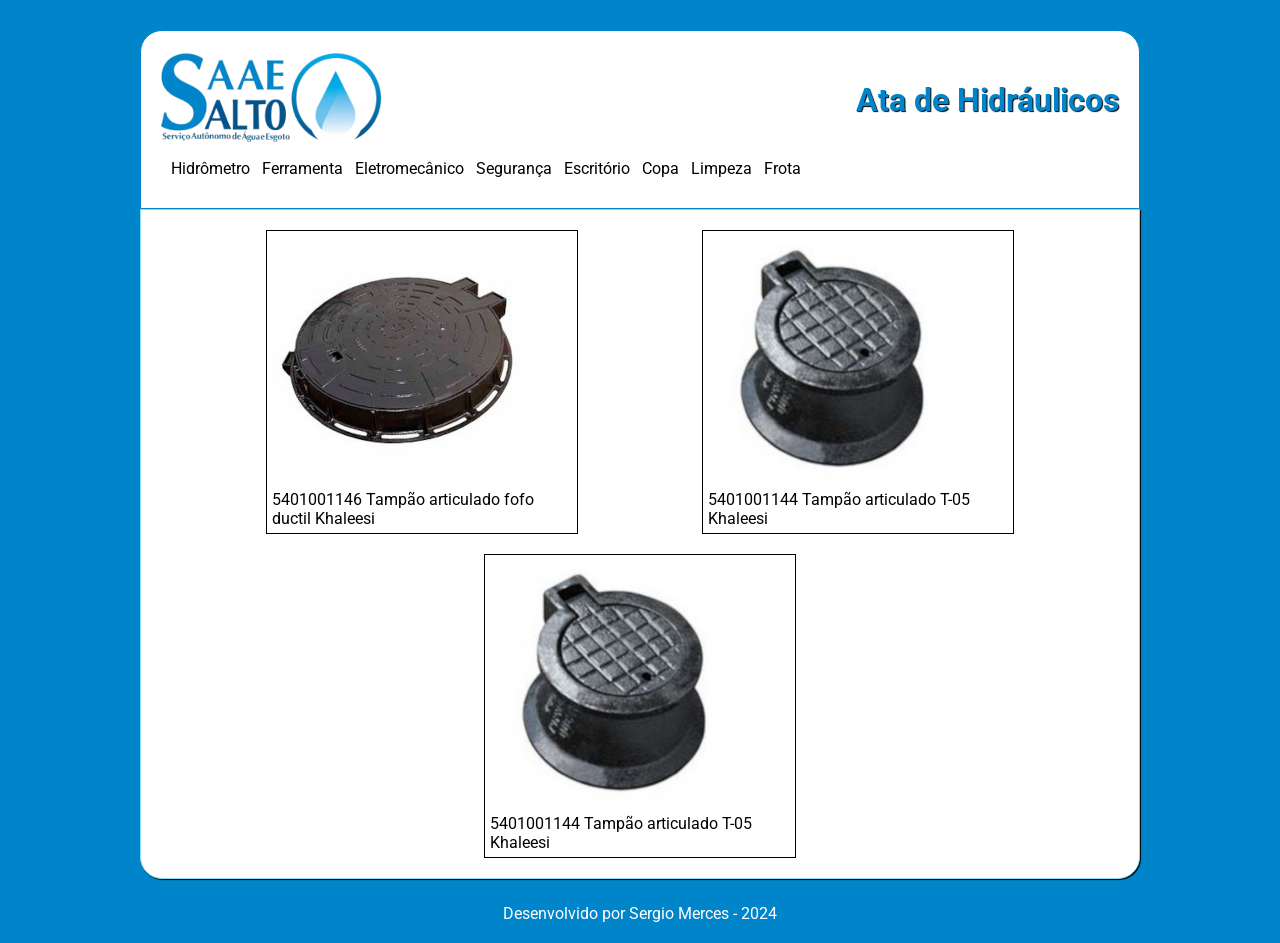
==== hidraulico.html @ 015e3dd2 "página inicial e de hidráulicos" ====
<!DOCTYPE html>
<html lang="pt-BR">
<head>
    <meta charset="UTF-8">
    <meta name="viewport" content="width=device-width, initial-scale=1.0">
    <meta name="author" content="Sergio Merces">
    <meta name="reply-to" content="sergio.merces@gmail.com">
    <title>Atas de Hidráulicos</title>
    <link rel="stylesheet" href="./css/main.css">
    <link rel="stylesheet" href="./css/hidraulico.css">
    <link rel="shortcut icon" href="./img/logo_saae.ico" type="image/x-icon">
</head>
<body onload="carregarLista()">
    <main>
        <header>
            <div id="logo">
                <img src="./img/logo_saae.png" alt="SAAE Serviço Autônomo de Água e Esgoto de Salto">
            </div>
            <div id="marca">
                <h1>Ata de Hidráulicos</h1>
            </div>
            <nav>
                <ul>
                    <li>Hidrômetro</li>
                    <li>Ferramenta</li>
                    <li>Eletromecânico</li>
                    <li>Segurança</li>
                    <li>Escritório</li>
                    <li>Copa</li>
                    <li>Limpeza</li>
                    <li>Frota</li>
                </ul>
            </nav>
        </header>
        <section id="conteudo">
            
        </section>
        <footer>
            <p>Desenvolvido por Sergio Merces - 2024</p>
        </footer>
    </main>
    <script src="./js/hidraulico.js"></script>
</body>
</html>
---- css/main.css ----
@charset "UTF-8";

@import url('https://fonts.googleapis.com/css2?family=Roboto:ital,wght@0,100;0,300;0,400;0,500;0,700;0,900;1,100;1,300;1,400;1,500;1,700;1,900&display=swap');

* {
    margin: 0;
    padding: 0;
    box-sizing: 0;
}

body {
    background-color: #0085ca;
    font: normal 16px Roboto;
    color: #000000;
    display: flex;
    justify-content: center;
}

main {
    max-width: 1000px;
    min-width: 335px;
    padding: 20px;
    margin-top: 10px;
}

header {
    background-color: #ffffff;
    display: flex;
    align-items: center;
    justify-content: space-between;
    flex-wrap: wrap;
    padding: 20px;
    border: solid 1pt #0085ca;
    border-top-left-radius: 22px;
    border-top-right-radius: 22px;
}

div#marca > h1 {
    color: #0085ca;
    text-shadow: 1px 1px 1px #000000;
}

section {
    background-color: #ffffff;
    display: flex;
    justify-content: space-evenly;
    flex-wrap: wrap;
    gap: 20px;
    padding: 20px;
    border: solid 1pt #8ddffa;
    border-bottom-left-radius: 22px;
    border-bottom-right-radius: 22px;
    box-shadow: 1px 1px 1px;
}

div.ata {
    width: 300px;
    height: 80px;
    border: solid 1pt black;
    line-height: 80px;
    text-align: center;
    border-radius: 25px;
    box-shadow: 1px 1px 1px ;
    font-size: 1.5rem;
    font-weight:600;
    background-color:#06a6f7d7;
    color: #ffffff;
    text-shadow: 1px 1px 1px black;
}

footer {
    background-color: #0085ca;
    margin-top: 25px;
    text-align: center;
    color: #ffffff;
}
---- css/hidraulico.css ----
@charset "UTF-8";

nav > ul {
    display: flex;
    justify-content: space-between;
    gap: 12px;
    list-style-type: none;
    padding: 10px;
} 

section > div {
    width: 300px;
    border: solid 1pt black;
    padding: 5px;
}
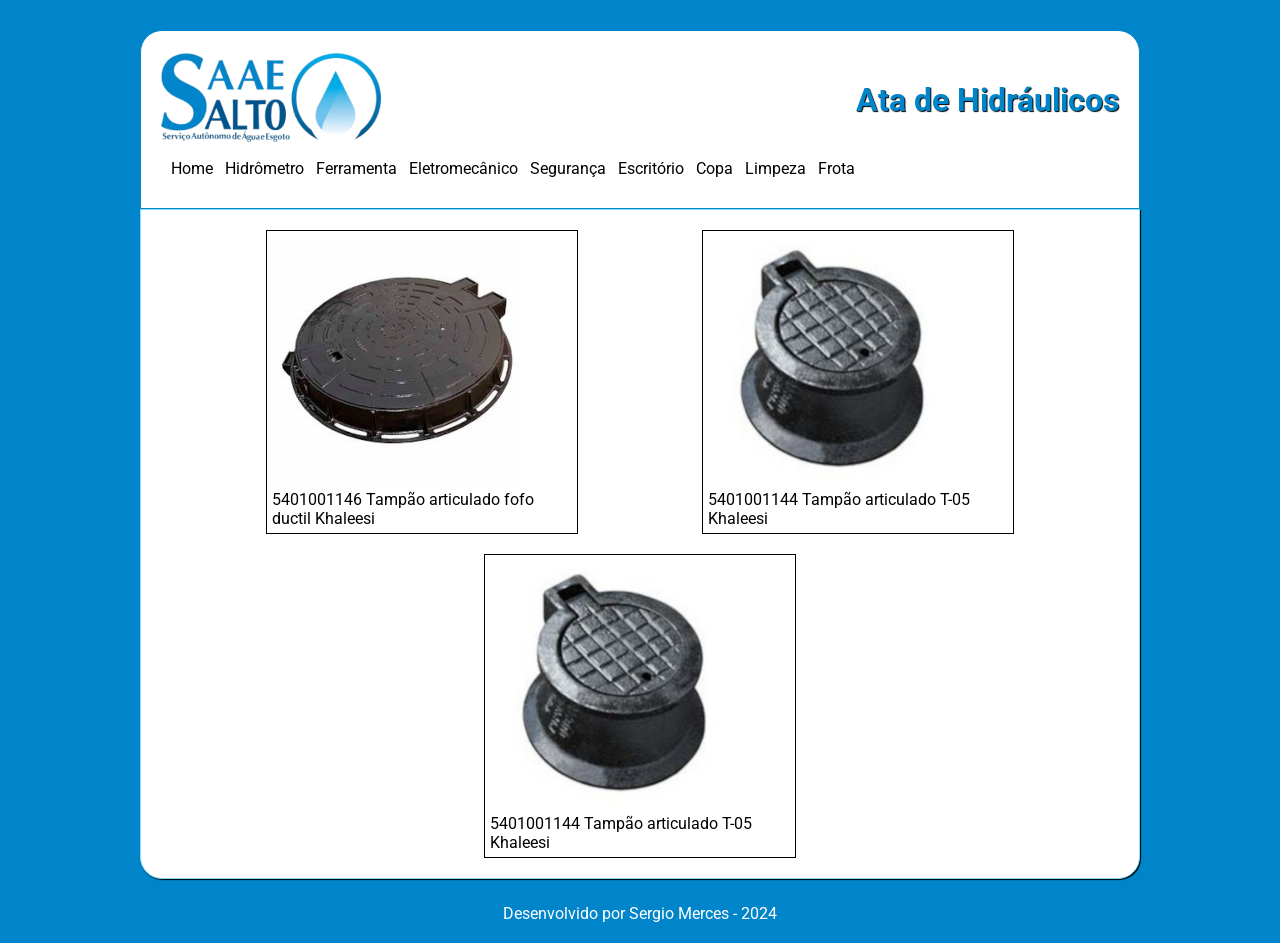
==== commit 98b0eb60: "link hidraulicos e alerta para não habilitados" ====
--- a/hidraulico.html
+++ b/hidraulico.html
@@ -21,6 +21,7 @@
             </div>
             <nav>
                 <ul>
+                    <li>Home</li>
                     <li>Hidrômetro</li>
                     <li>Ferramenta</li>
                     <li>Eletromecânico</li>
--- a/css/main.css
+++ b/css/main.css
@@ -68,6 +68,14 @@
     text-shadow: 1px 1px 1px black;
 }
 
+div.ata > a {
+    text-decoration: none;
+}
+
+div.ata > a:visited {
+    color: #ffffff;
+}
+
 footer {
     background-color: #0085ca;
     margin-top: 25px;
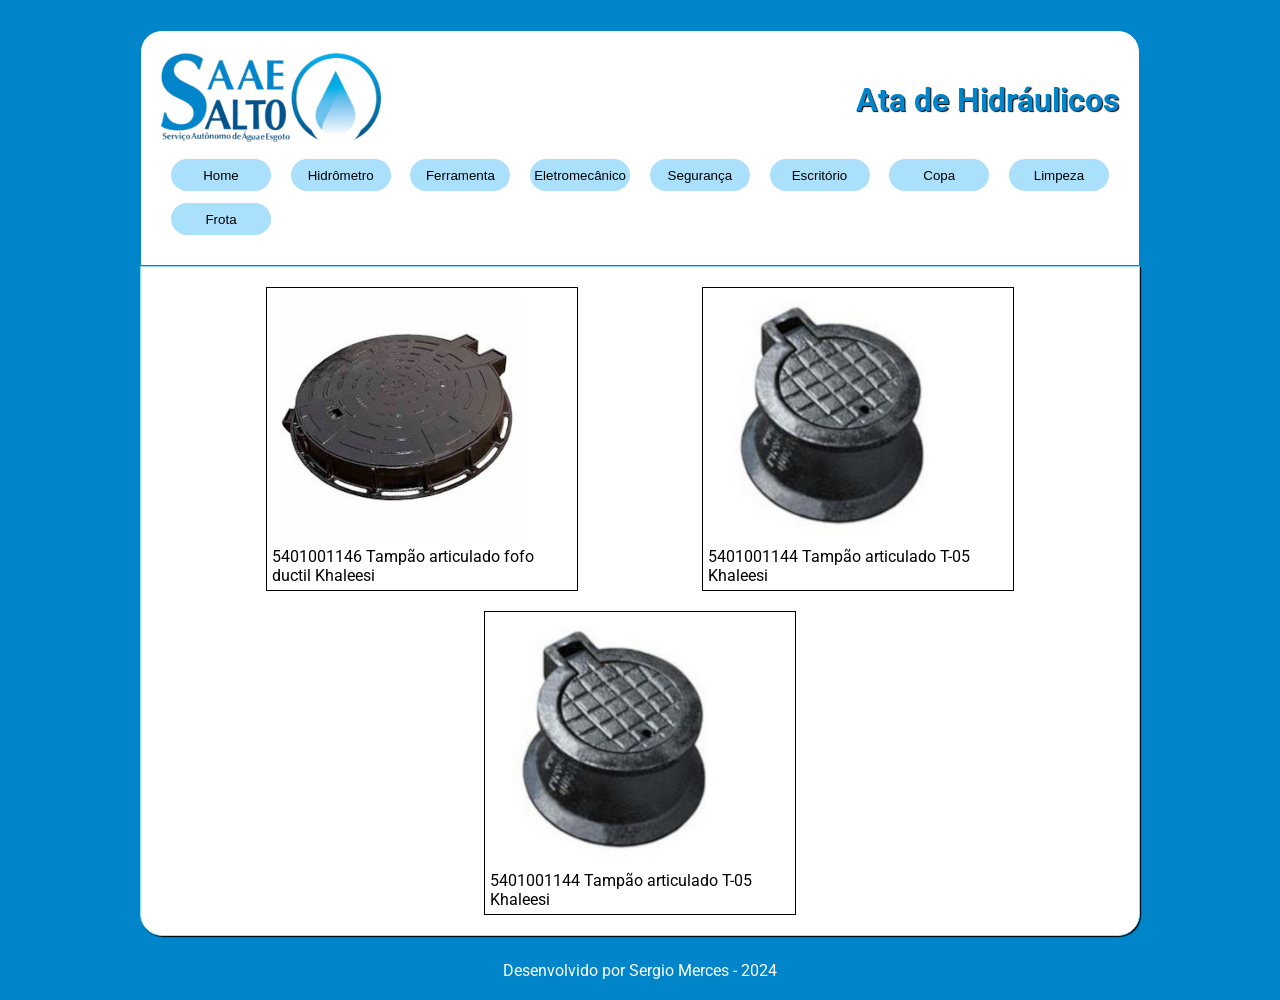
==== commit 68a389e9: "adicionand botoes ao menu de navegação" ====
--- a/hidraulico.html
+++ b/hidraulico.html
@@ -14,22 +14,24 @@
     <main>
         <header>
             <div id="logo">
-                <img src="./img/logo_saae.png" alt="SAAE Serviço Autônomo de Água e Esgoto de Salto">
+                <a href="./index.html">
+                    <img src="./img/logo_saae.png" alt="SAAE Serviço Autônomo de Água e Esgoto de Salto">
+                </a>
             </div>
             <div id="marca">
                 <h1>Ata de Hidráulicos</h1>
             </div>
             <nav>
-                <ul>
-                    <li>Home</li>
-                    <li>Hidrômetro</li>
-                    <li>Ferramenta</li>
-                    <li>Eletromecânico</li>
-                    <li>Segurança</li>
-                    <li>Escritório</li>
-                    <li>Copa</li>
-                    <li>Limpeza</li>
-                    <li>Frota</li>
+                <ul id="menu">
+                    <li><button>Home</button></li>
+                    <li><button>Hidrômetro</button></li>
+                    <li><button>Ferramenta</button></li>
+                    <li><button>Eletromecânico</button></li>
+                    <li><button>Segurança</button></li>
+                    <li><button>Escritório</button></li>
+                    <li><button>Copa</button></li>
+                    <li><button>Limpeza</button></li>
+                    <li><button>Frota</button></li>
                 </ul>
             </nav>
         </header>
--- a/css/hidraulico.css
+++ b/css/hidraulico.css
@@ -6,7 +6,16 @@
     gap: 12px;
     list-style-type: none;
     padding: 10px;
+    flex-wrap: wrap;
 } 
+
+ul#menu > li> button {
+    width: 100px;
+    height: 32px;
+    background-color: #9bdbfcd7;
+    border: 0;
+    border-radius: 22px;
+}
 
 section > div {
     width: 300px;
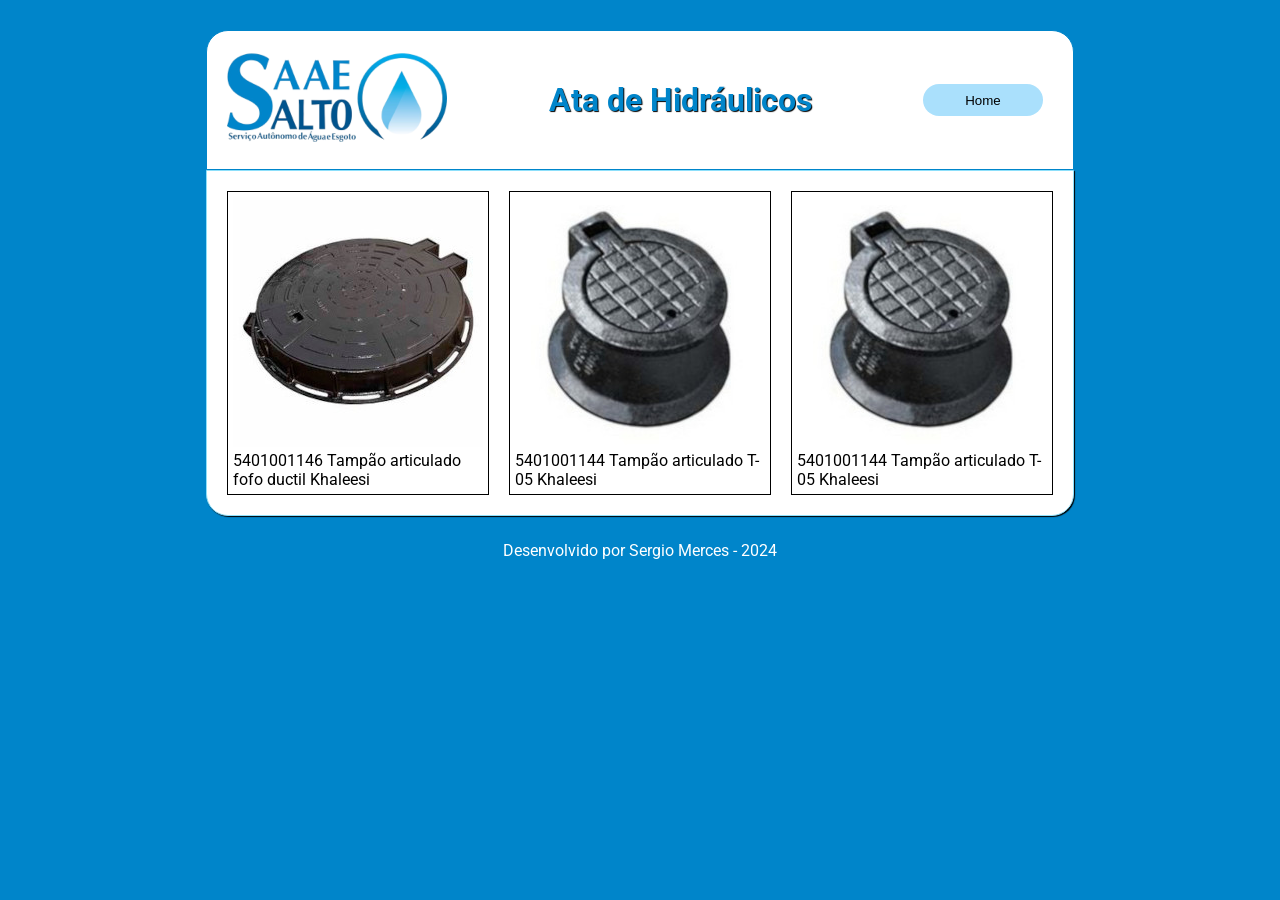
==== commit 772c2403: "ocultando temporariamente o menu não utilizado" ====
--- a/hidraulico.html
+++ b/hidraulico.html
@@ -23,15 +23,33 @@
             </div>
             <nav>
                 <ul id="menu">
-                    <li><button>Home</button></li>
-                    <li><button>Hidrômetro</button></li>
-                    <li><button>Ferramenta</button></li>
-                    <li><button>Eletromecânico</button></li>
+                    <li>
+                        <a href="./index.html"><button>Home</button></a>
+                    </li>
+                    
+                    <!-- 
+                    <li>
+                        <a href="#"><button onclick="avisarNaoHabilitado()">Hidrômetro</button></a>
+                    </li>
+                    <li>
+                        <a href="#"><button onclick="avisarNaoHabilitado()">Ferramenta</button></a>
+                    </li>
+                    <li>
+                        <a href="#"><button onclick="avisarNaoHabilitado()">Eletromecânico</button></a>
+                    </li>
                     <li><button>Segurança</button></li>
-                    <li><button>Escritório</button></li>
-                    <li><button>Copa</button></li>
-                    <li><button>Limpeza</button></li>
-                    <li><button>Frota</button></li>
+                    <li>
+                        <a href="#"><button onclick="avisarNaoHabilitado()">Escritório</button></a>
+                    </li>
+                    <li>
+                        <a href="#"><button onclick="avisarNaoHabilitado()">Copa</button></a>
+                    </li>
+                    <li>
+                        <a href="#"><button onclick="avisarNaoHabilitado()">Limpeza</button></a>
+                    </li>
+                    <li><button>Frota</button></li> 
+                    -->
+
                 </ul>
             </nav>
         </header>
@@ -43,5 +61,6 @@
         </footer>
     </main>
     <script src="./js/hidraulico.js"></script>
+    <script src="./js/nao-habilitado.js"></script>
 </body>
 </html>
--- a/css/hidraulico.css
+++ b/css/hidraulico.css
@@ -9,16 +9,16 @@
     flex-wrap: wrap;
 } 
 
-ul#menu > li> button {
-    width: 100px;
+ul#menu > li> a > button {
+    width: 120px;
     height: 32px;
     background-color: #9bdbfcd7;
     border: 0;
     border-radius: 22px;
 }
 
-section > div {
-    width: 300px;
+section#conteudo > div {
+    width: 250px;
     border: solid 1pt black;
     padding: 5px;
 }
